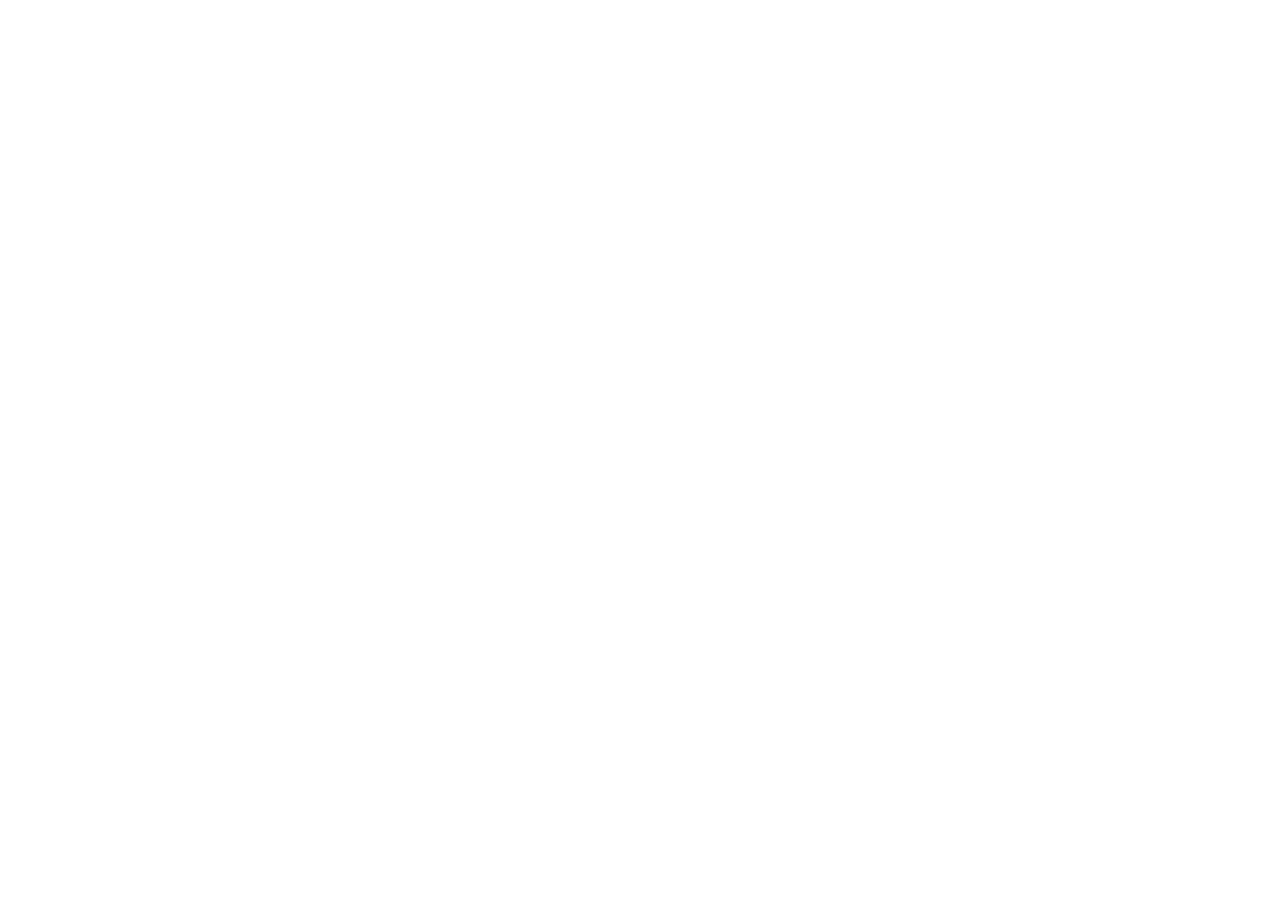
==== src/main/resources/templates/index.html @ be51e8a3 "home and about pages" ====
<!DOCTYPE html>
<html lang="en" xmlns:th="http://www.thymeleaf.org" th:replace="base::layout(~{::section})">
<head>
    <meta charset="UTF-8">
    <meta http-equiv="X-UA-Compatible" content="IE=edge">
    <meta name="viewport" content="width=device-width, initial-scale=1.0">
    <title>PeopleDirect</title>
</head>
<body>
    <section>
        <h2 th:text="${page}"></h2>
    </section>
</body>
</html>
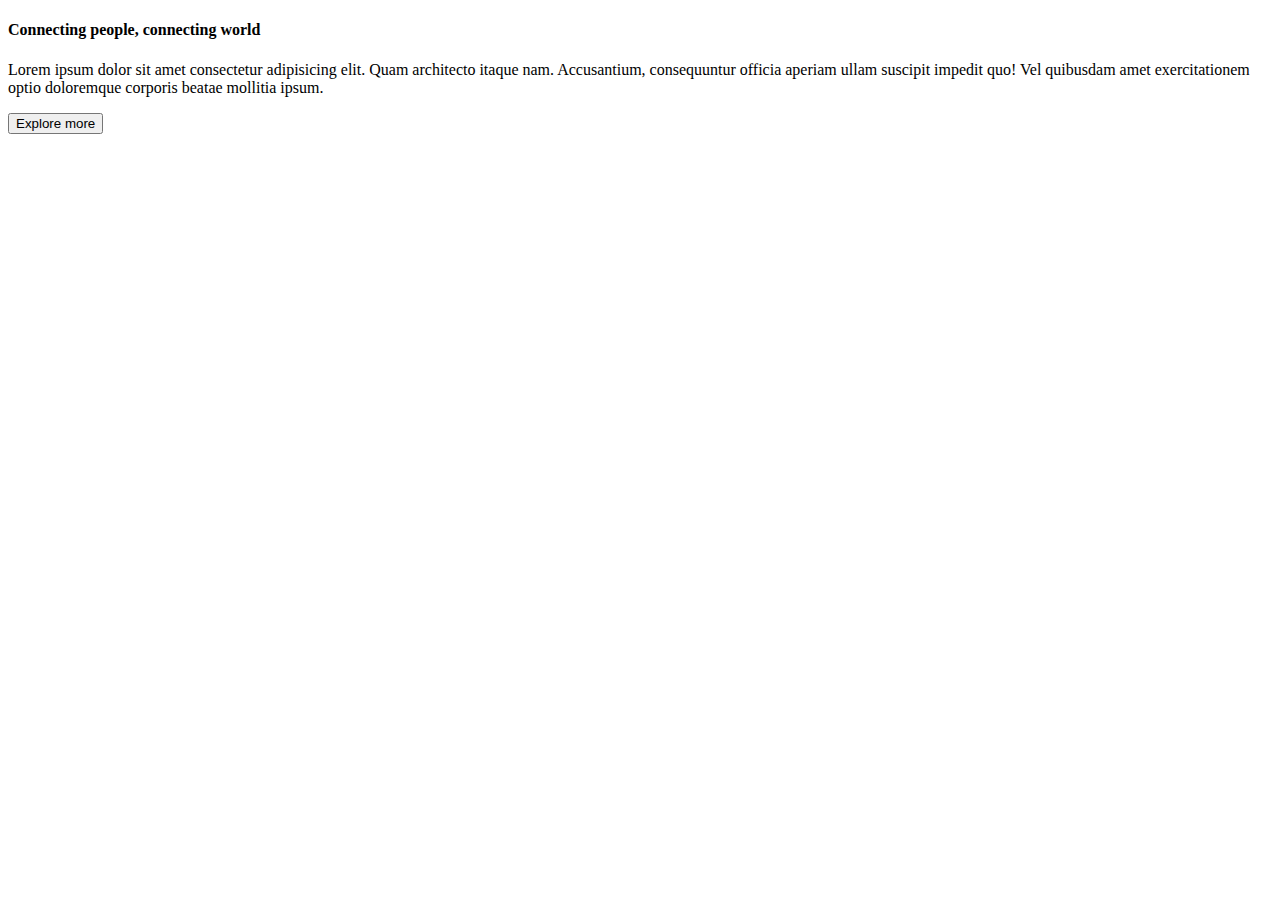
==== commit 95fc6a3c: "signin, signup local bootstrap dist css & js" ====
--- a/src/main/resources/templates/index.html
+++ b/src/main/resources/templates/index.html
@@ -1,14 +1,28 @@
 <!DOCTYPE html>
-<html lang="en" xmlns:th="http://www.thymeleaf.org" th:replace="base::layout(~{::section})">
-<head>
-    <meta charset="UTF-8">
-    <meta http-equiv="X-UA-Compatible" content="IE=edge">
-    <meta name="viewport" content="width=device-width, initial-scale=1.0">
+<html
+  lang="en"
+  xmlns:th="http://www.thymeleaf.org"
+  th:replace="base::layout(~{::section})"
+>
+  <head>
+    <meta charset="UTF-8" />
+    <meta http-equiv="X-UA-Compatible" content="IE=edge" />
+    <meta name="viewport" content="width=device-width, initial-scale=1.0" />
     <title>PeopleDirect</title>
-</head>
-<body>
-    <section>
-        <h2 th:text="${page}"></h2>
+  </head>
+  <body>
+    <section
+      class="d-flex flex-column justify-content-center align-items-center banner"
+    >
+      <h1 th:text="${app}"></h1>
+      <h4 class="mt-2">Connecting people, connecting world</h4>
+      <p class="col-lg-6 text-center">
+        Lorem ipsum dolor sit amet consectetur adipisicing elit. Quam architecto
+        itaque nam. Accusantium, consequuntur officia aperiam ullam suscipit
+        impedit quo! Vel quibusdam amet exercitationem optio doloremque corporis
+        beatae mollitia ipsum.
+      </p>
+        <button class="btn btn-success">Explore more</button>
     </section>
-</body>
-</html>+  </body>
+</html>
